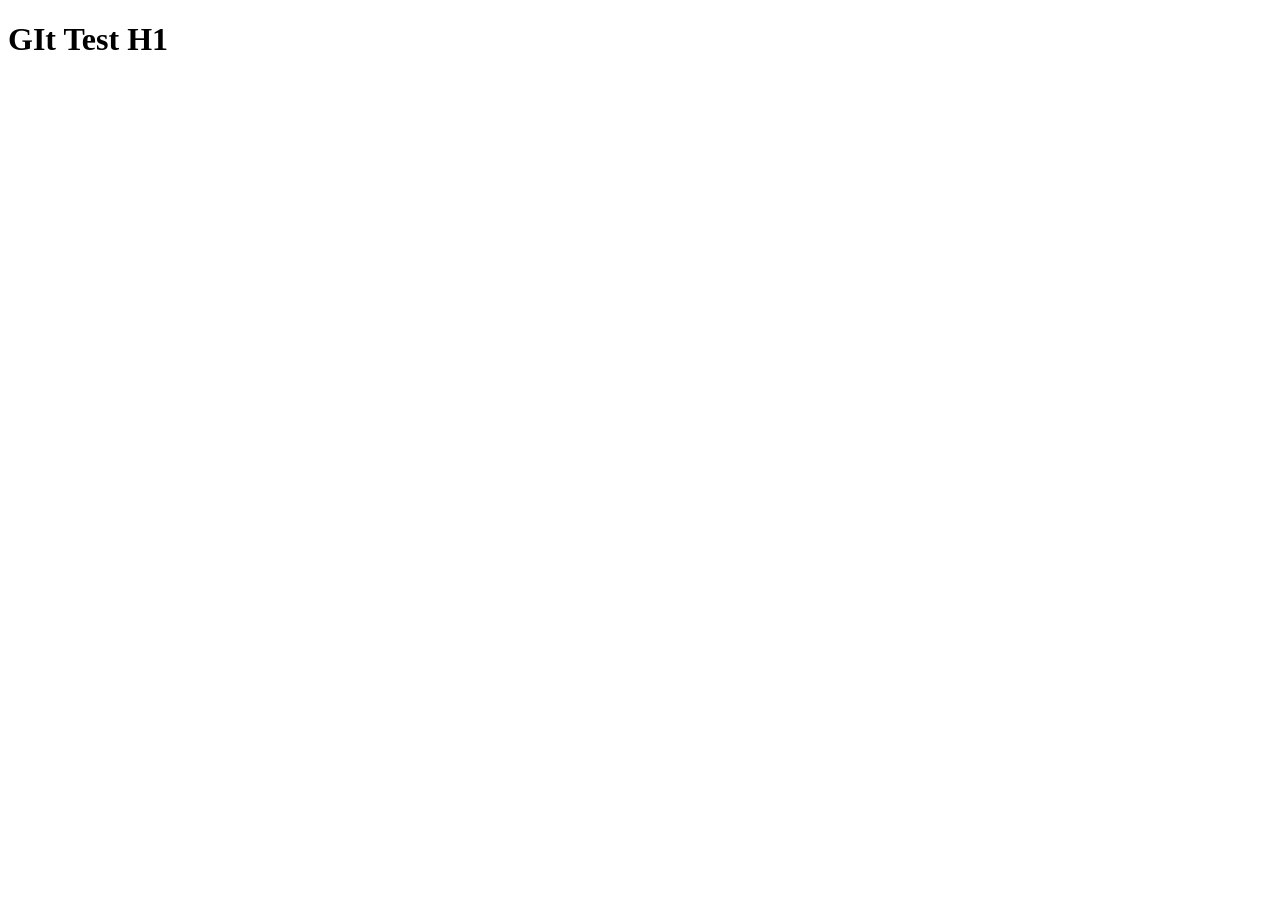
==== index.html @ 93b274c1 "First Upload" ====
<!DOCTYPE html>
<html lang="en">
<head>
    <meta charset="UTF-8">
    <meta http-equiv="X-UA-Compatible" content="IE=edge">
    <meta name="viewport" content="width=device-width, initial-scale=1.0">
    <title>Git Test</title>
</head>
<body>
    <h1>GIt Test H1</h1>
</body>
</html>
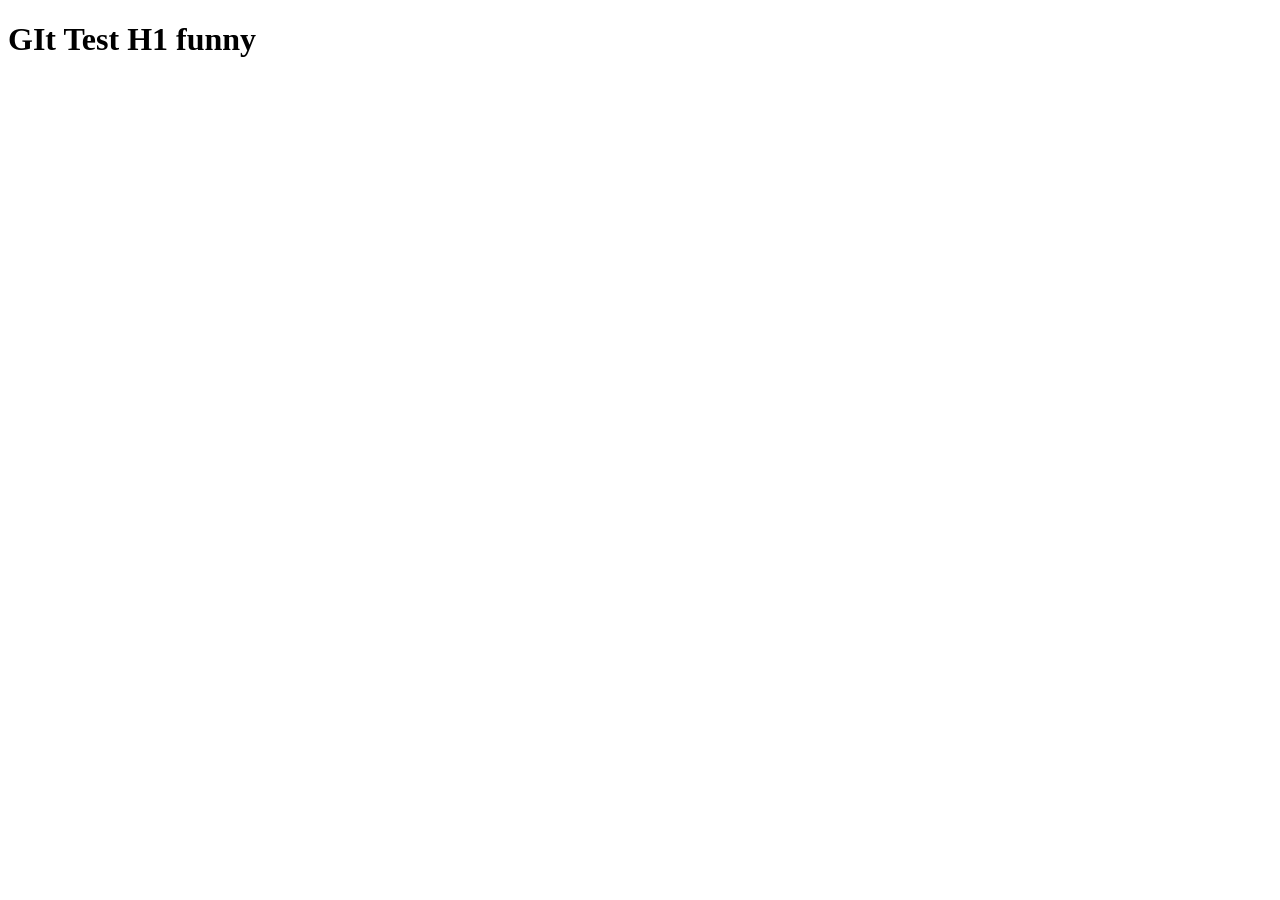
==== commit 985caac5: "2nd commit" ====
--- a/index.html
+++ b/index.html
@@ -7,6 +7,6 @@
     <title>Git Test</title>
 </head>
 <body>
-    <h1>GIt Test H1</h1>
+    <h1>GIt Test H1 funny</h1>
 </body>
 </html>
